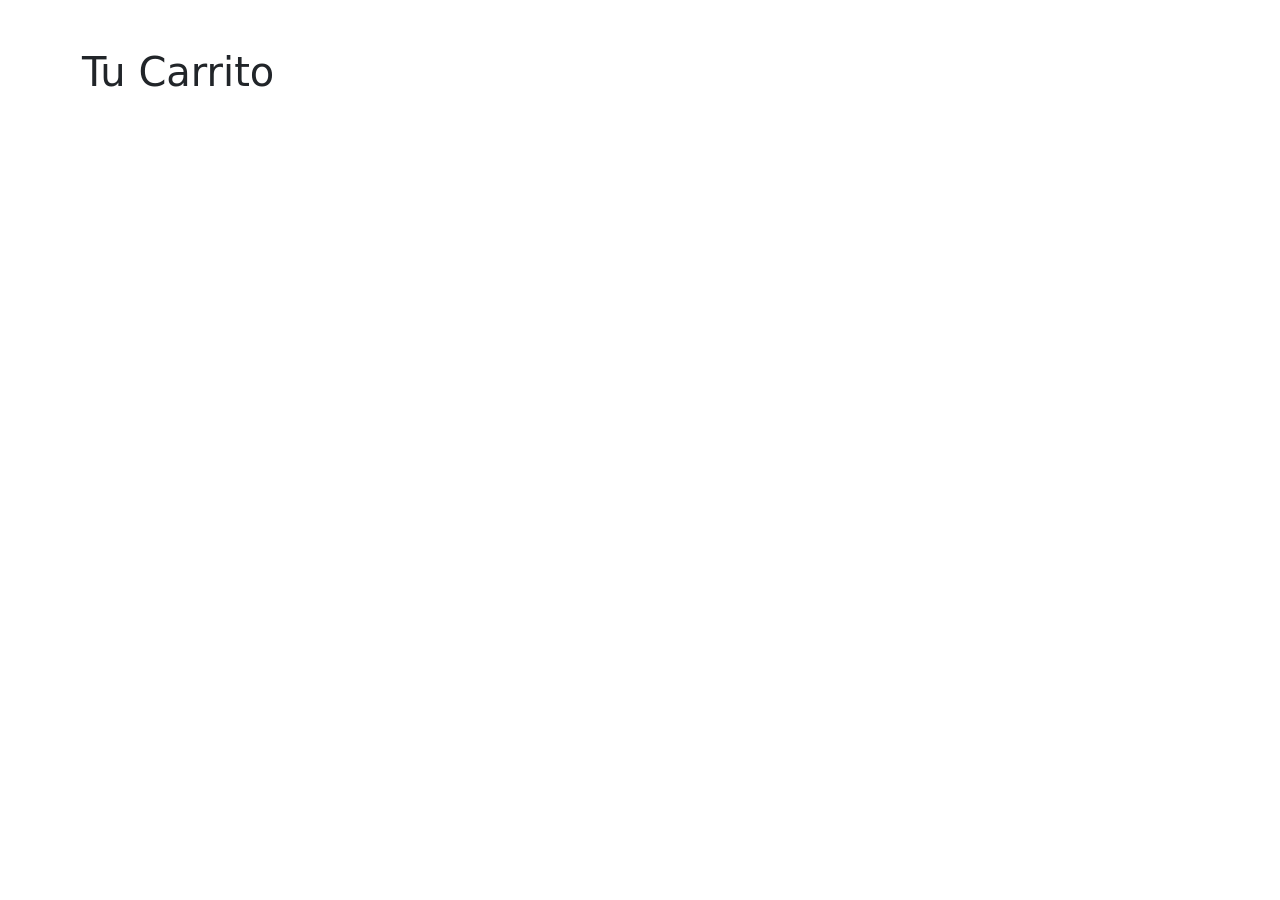
==== carrito.html @ 19b5e3e4 "Merge pull request #1 from MaximilianoAntonioOrtiz/etapa-2 Etapa 2: estructura inicial del proyecto" ====
<!DOCTYPE html>
<html lang="es">
<head>
    <meta charset="UTF-8">
    <meta name="viewport" content="width=device-width, initial-scale=1.0">
    <title>Carrito - Vivero Alma</title>

    <link href="https://cdn.jsdelivr.net/npm/bootstrap@5.3.3/dist/css/bootstrap.min.css" rel="stylesheet">
    <link rel="stylesheet" href="./css/styles.css">
</head>
<body>

    <div id="navbar"></div>

    <main class="container py-5">
        <h1 class="mb-4">Tu Carrito</h1>
        <div id="cart-container"></div>
    </main>

    <div id="footer"></div>

    <script src="./js/components.js"></script>
    <script src="./js/cart.js"></script>
    <script src="./js/app.js"></script>
    <script src="https://cdn.jsdelivr.net/npm/bootstrap@5.3.3/dist/js/bootstrap.bundle.min.js"></script>
</body>
</html>
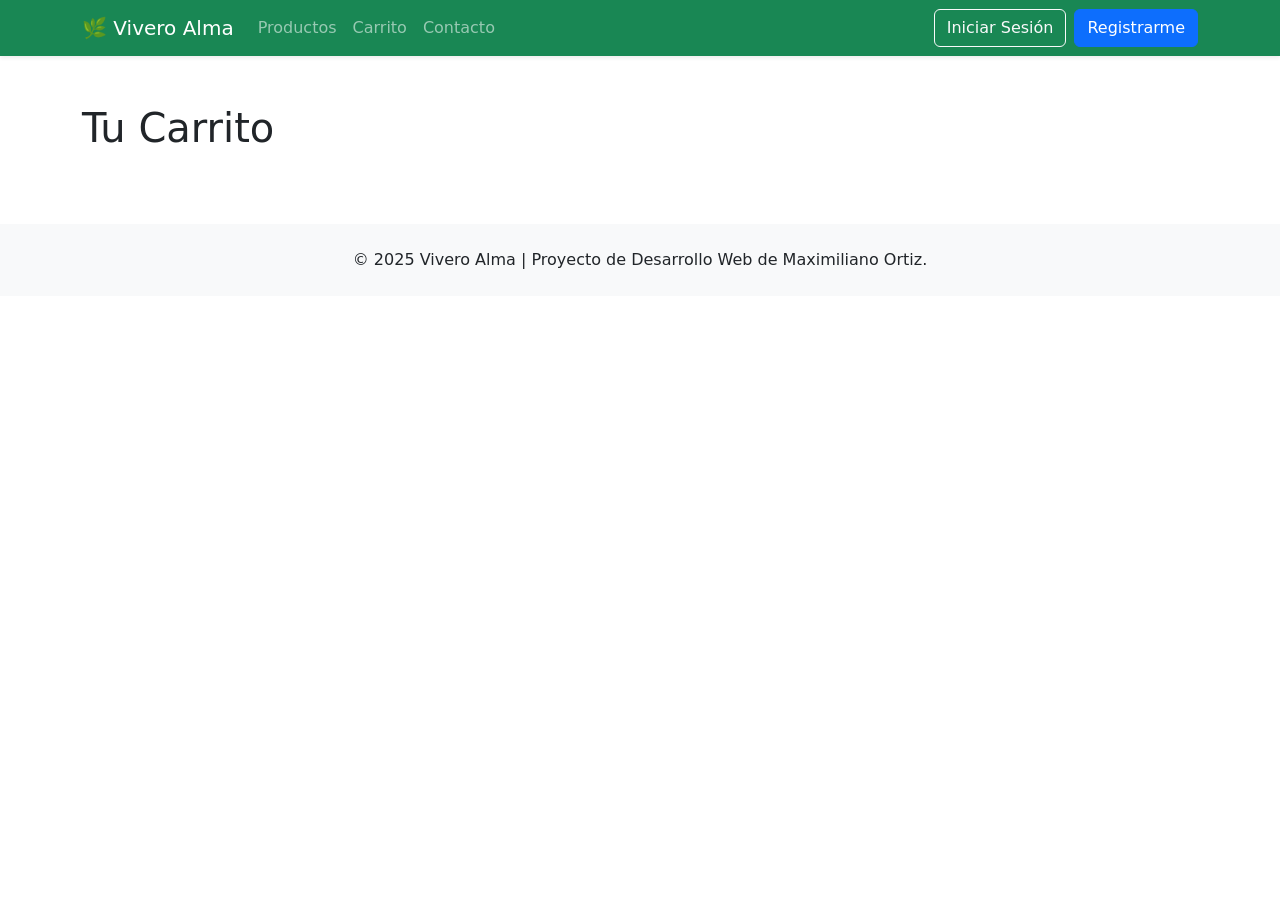
==== commit 86fe488b: "feat: version final funcional de Etapa 5 (Login, Productos, Detalle, Carrito)" ====
--- a/carrito.html
+++ b/carrito.html
@@ -1,14 +1,10 @@
-<!DOCTYPE html>
-<html lang="es">
-<head>
+<!DOCTYPE html><html lang="es"><head>
     <meta charset="UTF-8">
     <meta name="viewport" content="width=device-width, initial-scale=1.0">
     <title>Carrito - Vivero Alma</title>
 
     <link href="https://cdn.jsdelivr.net/npm/bootstrap@5.3.3/dist/css/bootstrap.min.css" rel="stylesheet">
-    <link rel="stylesheet" href="./css/styles.css">
-</head>
-<body>
+    <link rel="stylesheet" href="./css/styles.css"></head><body>
 
     <div id="navbar"></div>
 
@@ -19,9 +15,9 @@
 
     <div id="footer"></div>
 
+    <script src="./js/auth.js"></script> 
     <script src="./js/components.js"></script>
+    <script src="./js/products.js"></script>
     <script src="./js/cart.js"></script>
     <script src="./js/app.js"></script>
-    <script src="https://cdn.jsdelivr.net/npm/bootstrap@5.3.3/dist/js/bootstrap.bundle.min.js"></script>
-</body>
-</html>
+    <script src="https://cdn.jsdelivr.net/npm/bootstrap@5.3.3/dist/js/bootstrap.bundle.min.js"></script></body></html>
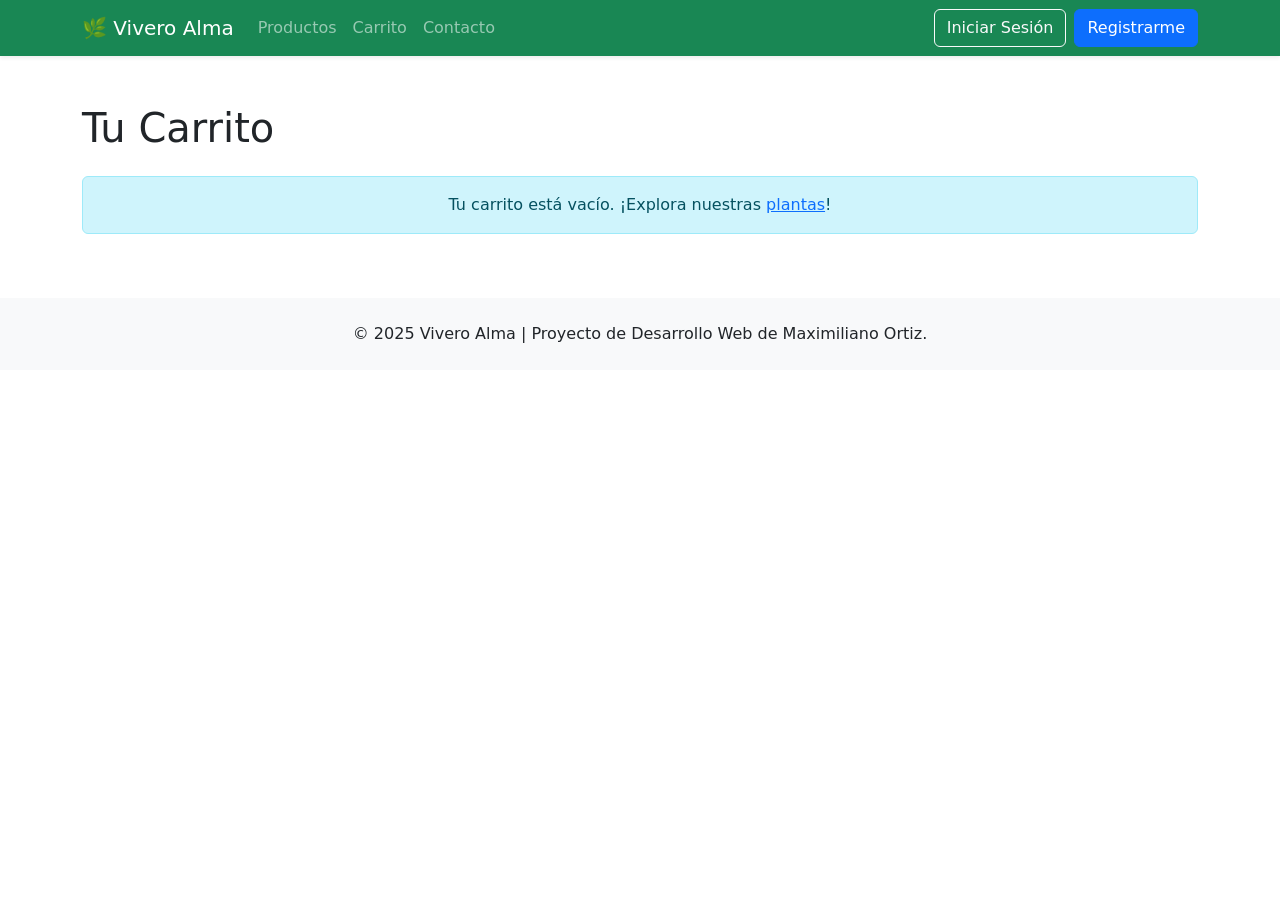
==== commit d354411d: "feat: completar Etapa 6 - Vista, calculo de Totales y funcion de Eliminar en el Carrito" ====
--- a/carrito.html
+++ b/carrito.html
@@ -10,8 +10,7 @@
 
     <main class="container py-5">
         <h1 class="mb-4">Tu Carrito</h1>
-        <div id="cart-container"></div>
-    </main>
+        <div id="cart-container"></div> </main>
 
     <div id="footer"></div>
 
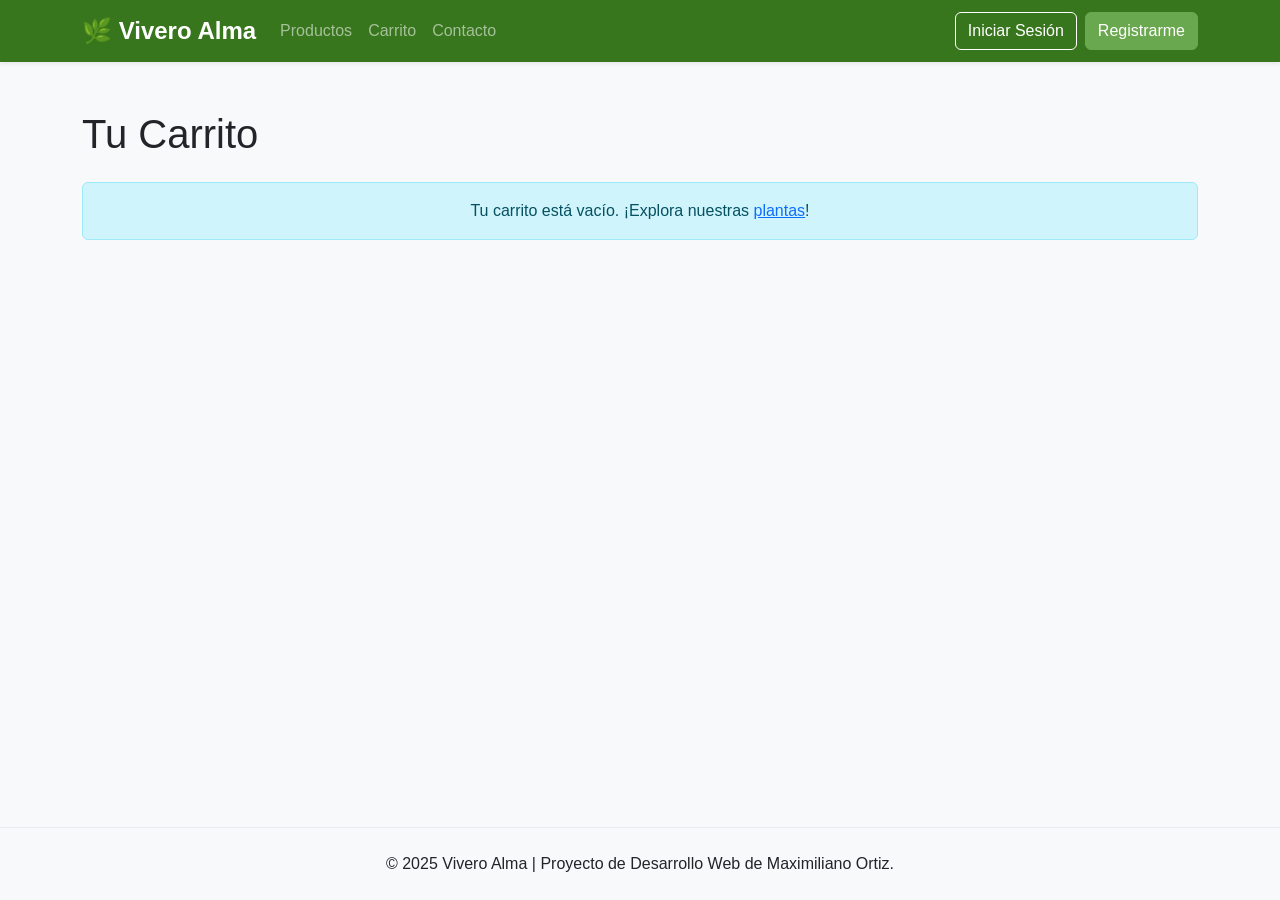
==== commit 6244cb4d: "feat: implementar y corregir la funcionalidad de cupón de descuento BIENVENIDA15 en el carrito" ====
--- a/carrito.html
+++ b/carrito.html
@@ -1,22 +1,36 @@
-<!DOCTYPE html><html lang="es"><head>
+<!DOCTYPE html>
+<html lang="es">
+
+<head>
     <meta charset="UTF-8">
     <meta name="viewport" content="width=device-width, initial-scale=1.0">
     <title>Carrito - Vivero Alma</title>
 
+    <link rel="stylesheet" href="https://cdnjs.cloudflare.com/ajax/libs/font-awesome/6.5.2/css/all.min.css"
+        integrity="sha512-SnH5WK+bZxgPHs44uWIX+LLJAJ9/2PkPKZ5QiAj6Ta86w+fsb2TkcmfRyVX3pBnMFcV7oQPJkl9QevSCWr3W6A=="
+        crossorigin="anonymous" referrerpolicy="no-referrer" />
+
     <link href="https://cdn.jsdelivr.net/npm/bootstrap@5.3.3/dist/css/bootstrap.min.css" rel="stylesheet">
-    <link rel="stylesheet" href="./css/styles.css"></head><body>
+    <link rel="stylesheet" href="./css/styles.css">
+</head>
+
+<body>
 
     <div id="navbar"></div>
 
     <main class="container py-5">
         <h1 class="mb-4">Tu Carrito</h1>
-        <div id="cart-container"></div> </main>
+        <div id="cart-container"></div>
+    </main>
 
     <div id="footer"></div>
 
-    <script src="./js/auth.js"></script> 
+    <script src="./js/auth.js"></script>
     <script src="./js/components.js"></script>
     <script src="./js/products.js"></script>
     <script src="./js/cart.js"></script>
     <script src="./js/app.js"></script>
-    <script src="https://cdn.jsdelivr.net/npm/bootstrap@5.3.3/dist/js/bootstrap.bundle.min.js"></script></body></html>+    <script src="https://cdn.jsdelivr.net/npm/bootstrap@5.3.3/dist/js/bootstrap.bundle.min.js"></script>
+</body>
+
+</html>
--- a/css/styles.css
+++ b/css/styles.css
@@ -0,0 +1,92 @@
+/* ===============================================
+   Archivo: css/styles.css
+   Estilos finales y pulido (Minimalista y Claro)
+   =============================================== */
+
+/* 1. RESET Y BASE */
+body {
+    font-family: 'Arial', sans-serif;
+    background-color: #f8f9fa; /* Color de fondo claro */
+    display: flex;
+    flex-direction: column;
+    min-height: 100vh; /* Asegura que el footer se quede abajo */
+}
+
+main {
+    flex-grow: 1; /* Esto empuja el footer hacia abajo */
+}
+
+/* 2. ESTILOS DE COMPONENTES */
+
+/* Navbar (verde principal) */
+.bg-success {
+    background-color: #38761d !important; /* Verde oscuro primario */
+}
+.navbar-brand {
+    font-weight: bold;
+    font-size: 1.5rem;
+}
+
+/* Botones de acción (Heredar el color verde principal) */
+.btn-success {
+    background-color: #38761d;
+    border-color: #38761d;
+}
+.btn-success:hover {
+    background-color: #5d9237;
+    border-color: #5d9237;
+}
+
+/* Botones secundarios (Login/Registro) */
+.btn-primary {
+    /* Verde claro para el Registro/Login */
+    background-color: #6aa84f;
+    border-color: #6aa84f;
+}
+.btn-primary:hover {
+    background-color: #79ac62;
+    border-color: #79ac62;
+}
+
+/* Botón Outline */
+.btn-outline-light {
+    color: #fff;
+    border-color: #fff;
+}
+.btn-outline-light:hover {
+    color: #38761d;
+    background-color: #fff;
+}
+
+
+/* 3. ESTILOS DE PRODUCTOS */
+
+/* Ajuste para las Cards (sombra y esquinas suaves) */
+.card {
+    transition: transform 0.2s, box-shadow 0.2s;
+    border-radius: 8px;
+    overflow: hidden;
+}
+.card:hover {
+    transform: translateY(-3px);
+    box-shadow: 0 4px 12px rgba(0, 0, 0, 0.1); /* Sombra sutil al pasar el mouse */
+}
+.card-img-top {
+    border-bottom: 1px solid #eee;
+}
+
+/* Títulos en Detalle */
+.display-4, .display-5 {
+    color: #38761d; /* Verde para títulos importantes */
+}
+
+/* 4. ESTILOS DE CARRO */
+.list-group-item img {
+    border-radius: 4px;
+    border: 1px solid #eee;
+}
+
+/* 5. FOOTER */
+footer {
+    border-top: 1px solid #e9ecef; /* Línea sutil sobre el footer */
+}
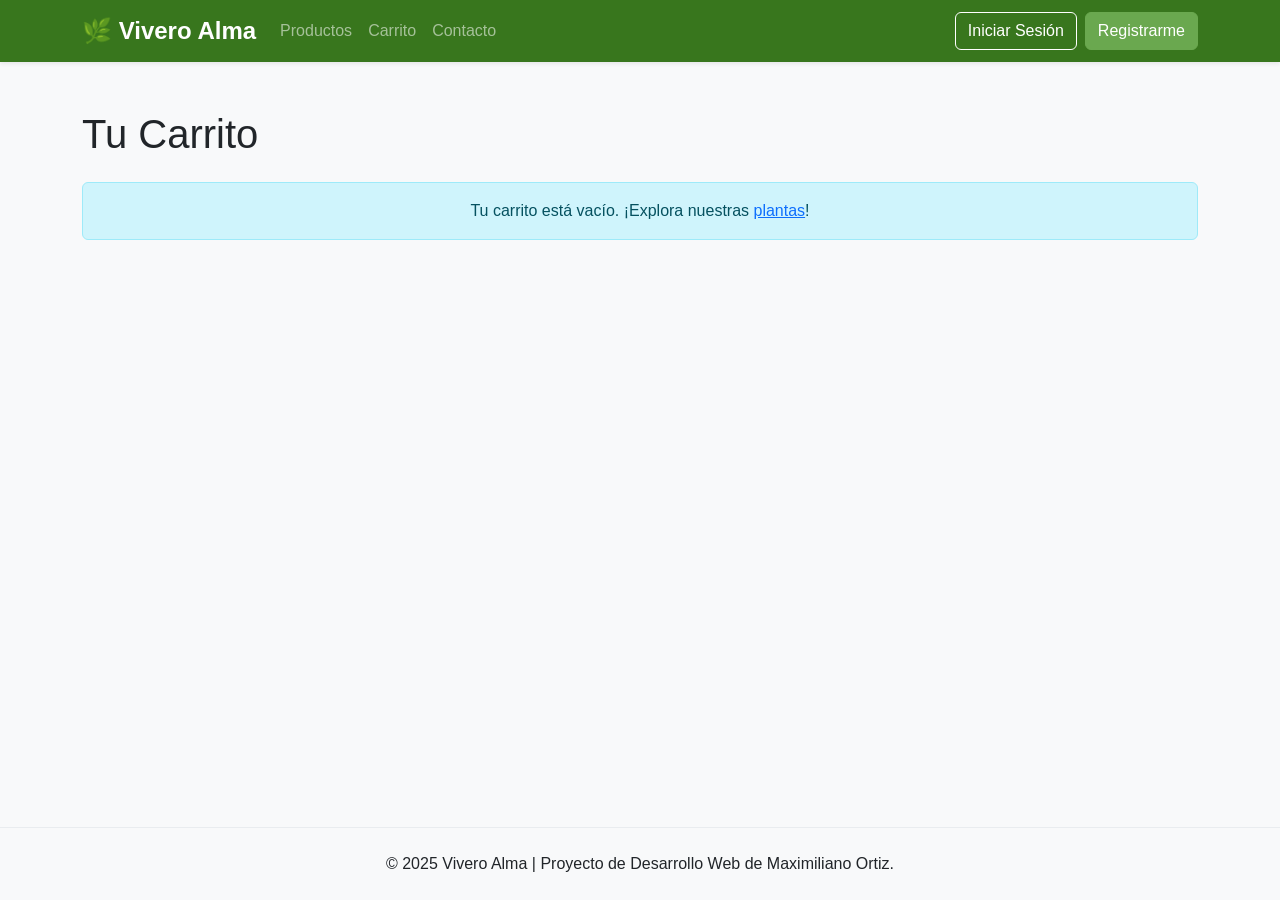
==== commit c3788a82: "feat: implementar modales de Bootstrap para reemplazar todos los alerts" ====
--- a/carrito.html
+++ b/carrito.html
@@ -24,6 +24,22 @@
     </main>
 
     <div id="footer"></div>
+    <div class="modal fade" id="globalModal" tabindex="-1" aria-labelledby="globalModalLabel" aria-hidden="true">
+        <div class="modal-dialog">
+            <div class="modal-content">
+                <div class="modal-header bg-success text-white">
+                    <h5 class="modal-title" id="globalModalLabel"><i class="fas fa-check-circle me-2"></i> Notificación
+                    </h5>
+                    <button type="button" class="btn-close" data-bs-dismiss="modal" aria-label="Close"></button>
+                </div>
+                <div class="modal-body">
+                </div>
+                <div class="modal-footer">
+                    <button type="button" class="btn btn-secondary" data-bs-dismiss="modal">Cerrar</button>
+                </div>
+            </div>
+        </div>
+    </div>
 
     <script src="./js/auth.js"></script>
     <script src="./js/components.js"></script>
